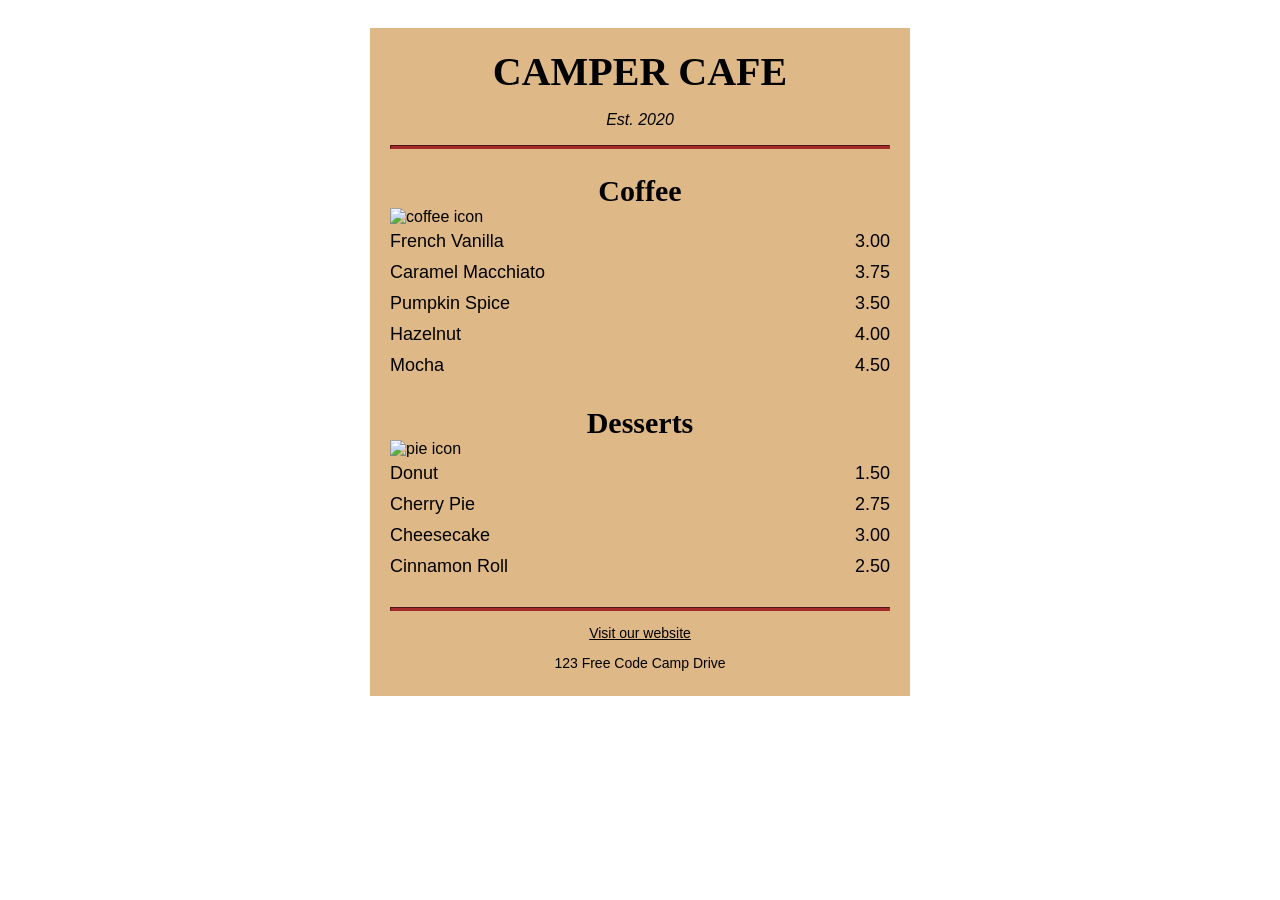
==== cafe_menu/index.html @ e8d8201e "add all file" ====
<!DOCTYPE html>
<html lang="en">
  <head>
    <meta charset="utf-8" />
    <meta name="viewport" content="width=device-width, initial-scale=1.0" />
    <title>Cafe Menu</title>
    <link href="./style.css" rel="stylesheet"/>
  </head>
  <body>
    <div class="menu">
      <main>
        <h1>CAMPER CAFE</h1>
        <p class="established">Est. 2020</p>
        <hr>
        <section>
          <h2>Coffee</h2>
          <img src="https://cdn.freecodecamp.org/curriculum/css-cafe/coffee.jpg" alt="coffee icon"/>
          <article class="item">
            <p class="flavor">French Vanilla</p><p class="price">3.00</p>
          </article>
          <article class="item">
            <p class="flavor">Caramel Macchiato</p><p class="price">3.75</p>
          </article>
          <article class="item">
            <p class="flavor">Pumpkin Spice</p><p class="price">3.50</p>
          </article>
          <article class="item">
            <p class="flavor">Hazelnut</p><p class="price">4.00</p>
          </article>
          <article class="item">
            <p class="flavor">Mocha</p><p class="price">4.50</p>
          </article>
        </section>
        <section>
          <h2>Desserts</h2>
          <img src="https://cdn.freecodecamp.org/curriculum/css-cafe/pie.jpg" alt="pie icon"/>
          <article class="item">
            <p class="dessert">Donut</p><p class="price">1.50</p>
          </article>
          <article class="item">
            <p class="dessert">Cherry Pie</p><p class="price">2.75</p>
          </article>
          <article class="item">
            <p class="dessert">Cheesecake</p><p class="price">3.00</p>
          </article>
          <article class="item">
            <p class="dessert">Cinnamon Roll</p><p class="price">2.50</p>
          </article>
        </section>
      </main>
      <hr class="bottom-line">
      <footer>
        <p>
          <a href="https://www.freecodecamp.org" target="_blank">Visit our website</a>
        </p>
        <p class="address">123 Free Code Camp Drive</p>
      </footer>
    </div>
  </body>
</html>
---- cafe_menu/style.css ----
body {
  background-image: url(https://cdn.freecodecamp.org/curriculum/css-cafe/beans.jpg);
  font-family: sans-serif;
  padding: 20px;
}

h1 {
  font-size: 40px;
  margin-top: 0;
  margin-bottom: 15px;
}

h2 {
  font-size: 30px;
}

.established {
  font-style: italic;
}

h1, h2, p {
  text-align: center;
}

.menu {
  width: 80%;
  background-color: burlywood;
  margin-left: auto;
  margin-right: auto;
  padding: 20px;
  max-width: 500px;
}

img {
  display: block;
  margin-left: auto;
  margin-right: auto;
  margin-top: -25px;
}

hr {
  height: 2px;
  background-color: brown;
  border-color: brown;
}

.bottom-line {
  margin-top: 25px;
}

h1, h2 {
  font-family: Impact, serif;
}

.item p {
  display: inline-block;
  margin-top: 5px;
  margin-bottom: 5px;
  font-size: 18px;
}

.flavor, .dessert {
  text-align: left;
  width: 75%;
}

.price {
  text-align: right;
  width: 25%;
}

/* FOOTER */

footer {
  font-size: 14px;
}

.address {
  margin-bottom: 5px;
}

a {
  color: black;
}

a:visited {
  color: black;
}

a:hover {
  color: brown;
}

a:active {
  color: brown;
}
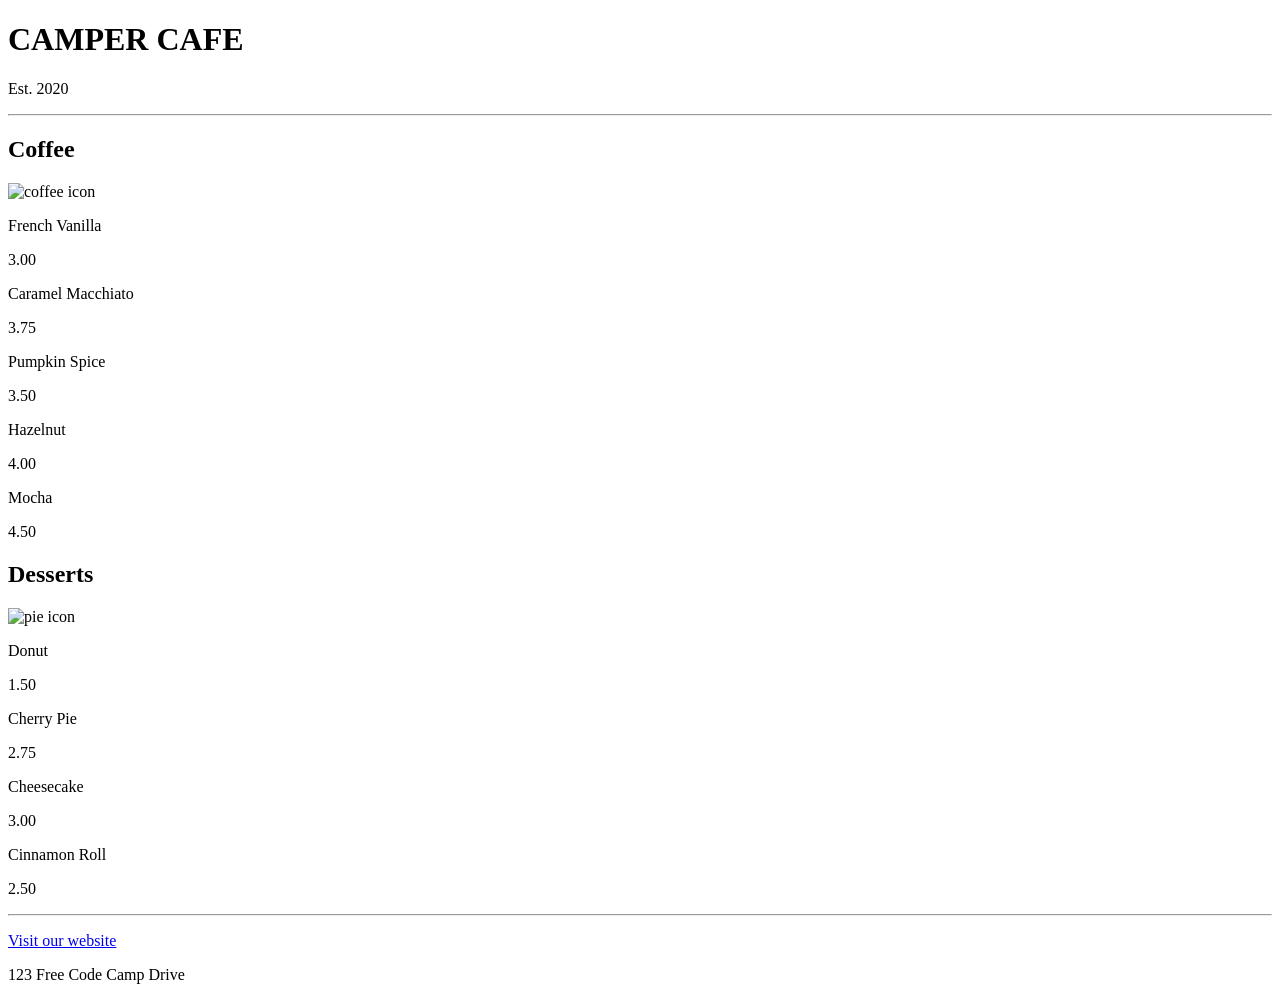
==== commit 97f830a9: "edit styles name" ====
--- a/cafe_menu/index.html
+++ b/cafe_menu/index.html
@@ -4,7 +4,7 @@
     <meta charset="utf-8" />
     <meta name="viewport" content="width=device-width, initial-scale=1.0" />
     <title>Cafe Menu</title>
-    <link href="./style.css" rel="stylesheet"/>
+    <link href="./styles.css" rel="stylesheet"/>
   </head>
   <body>
     <div class="menu">
